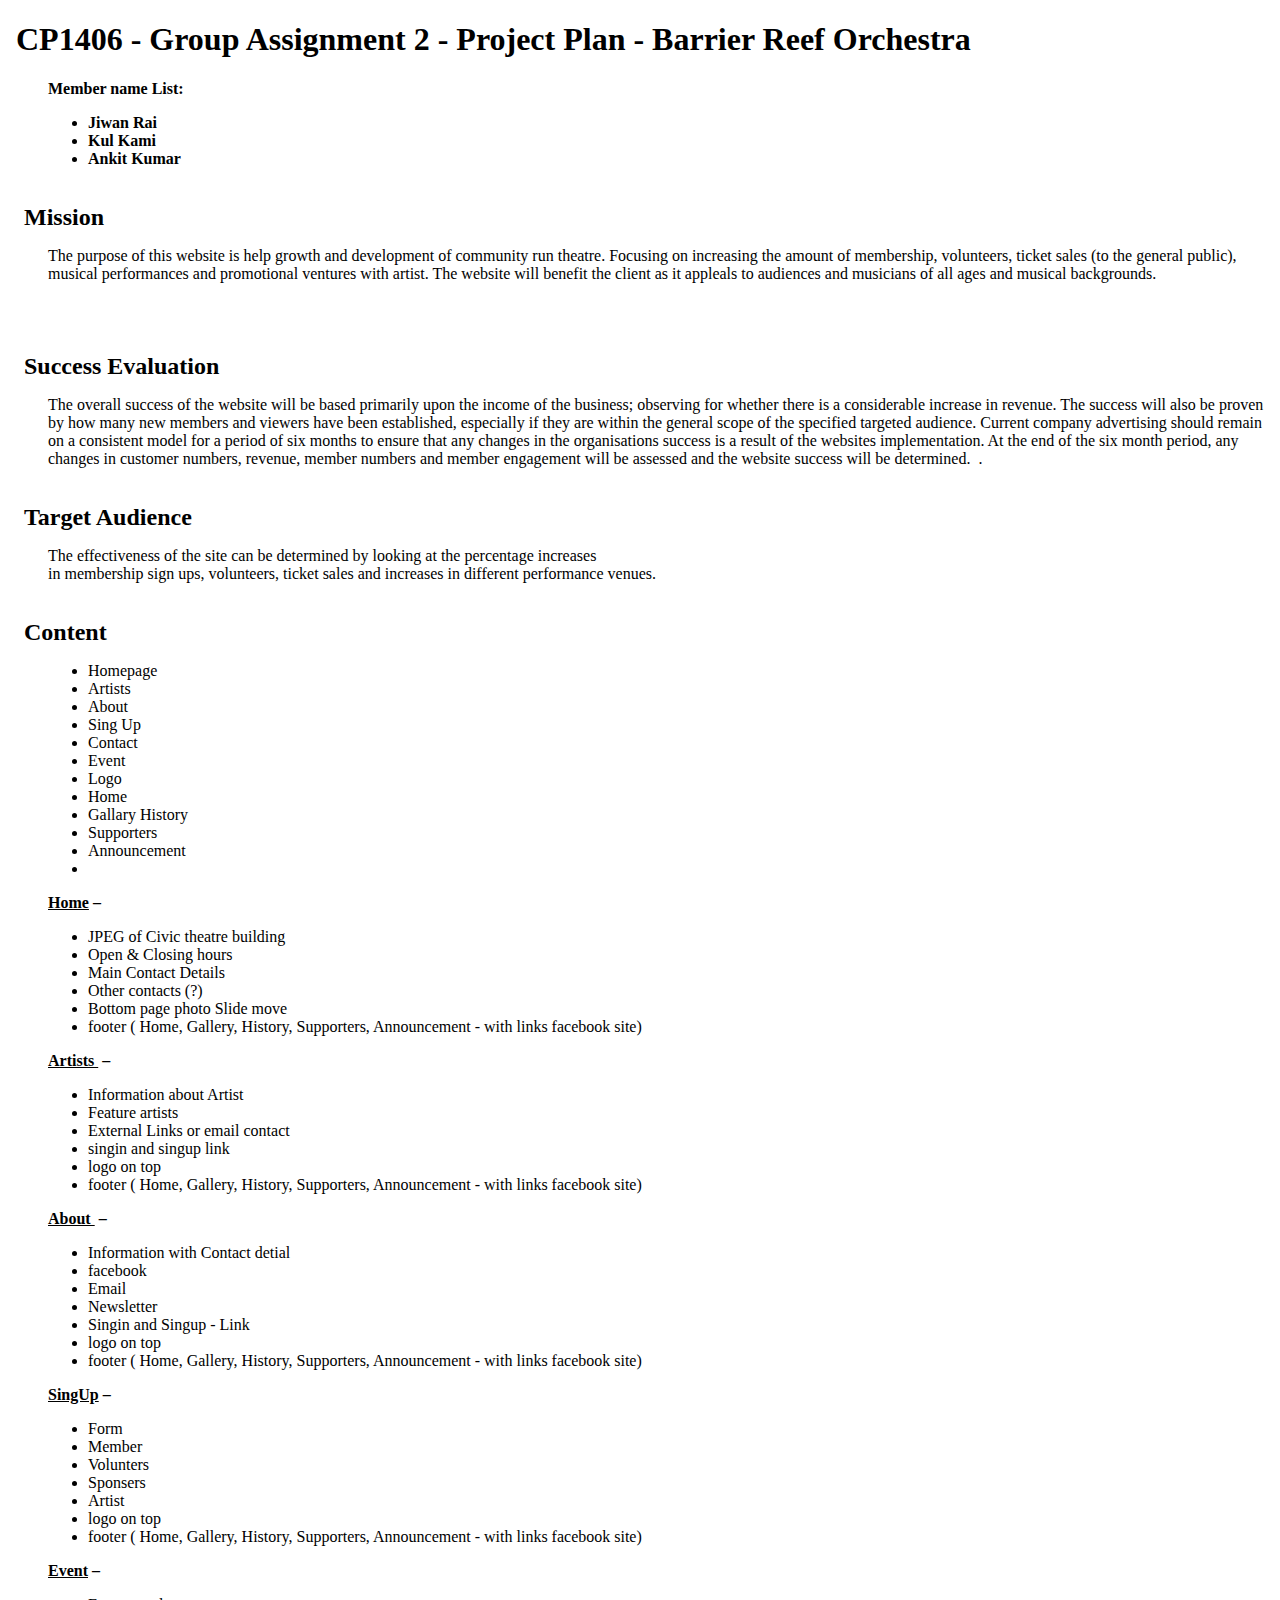
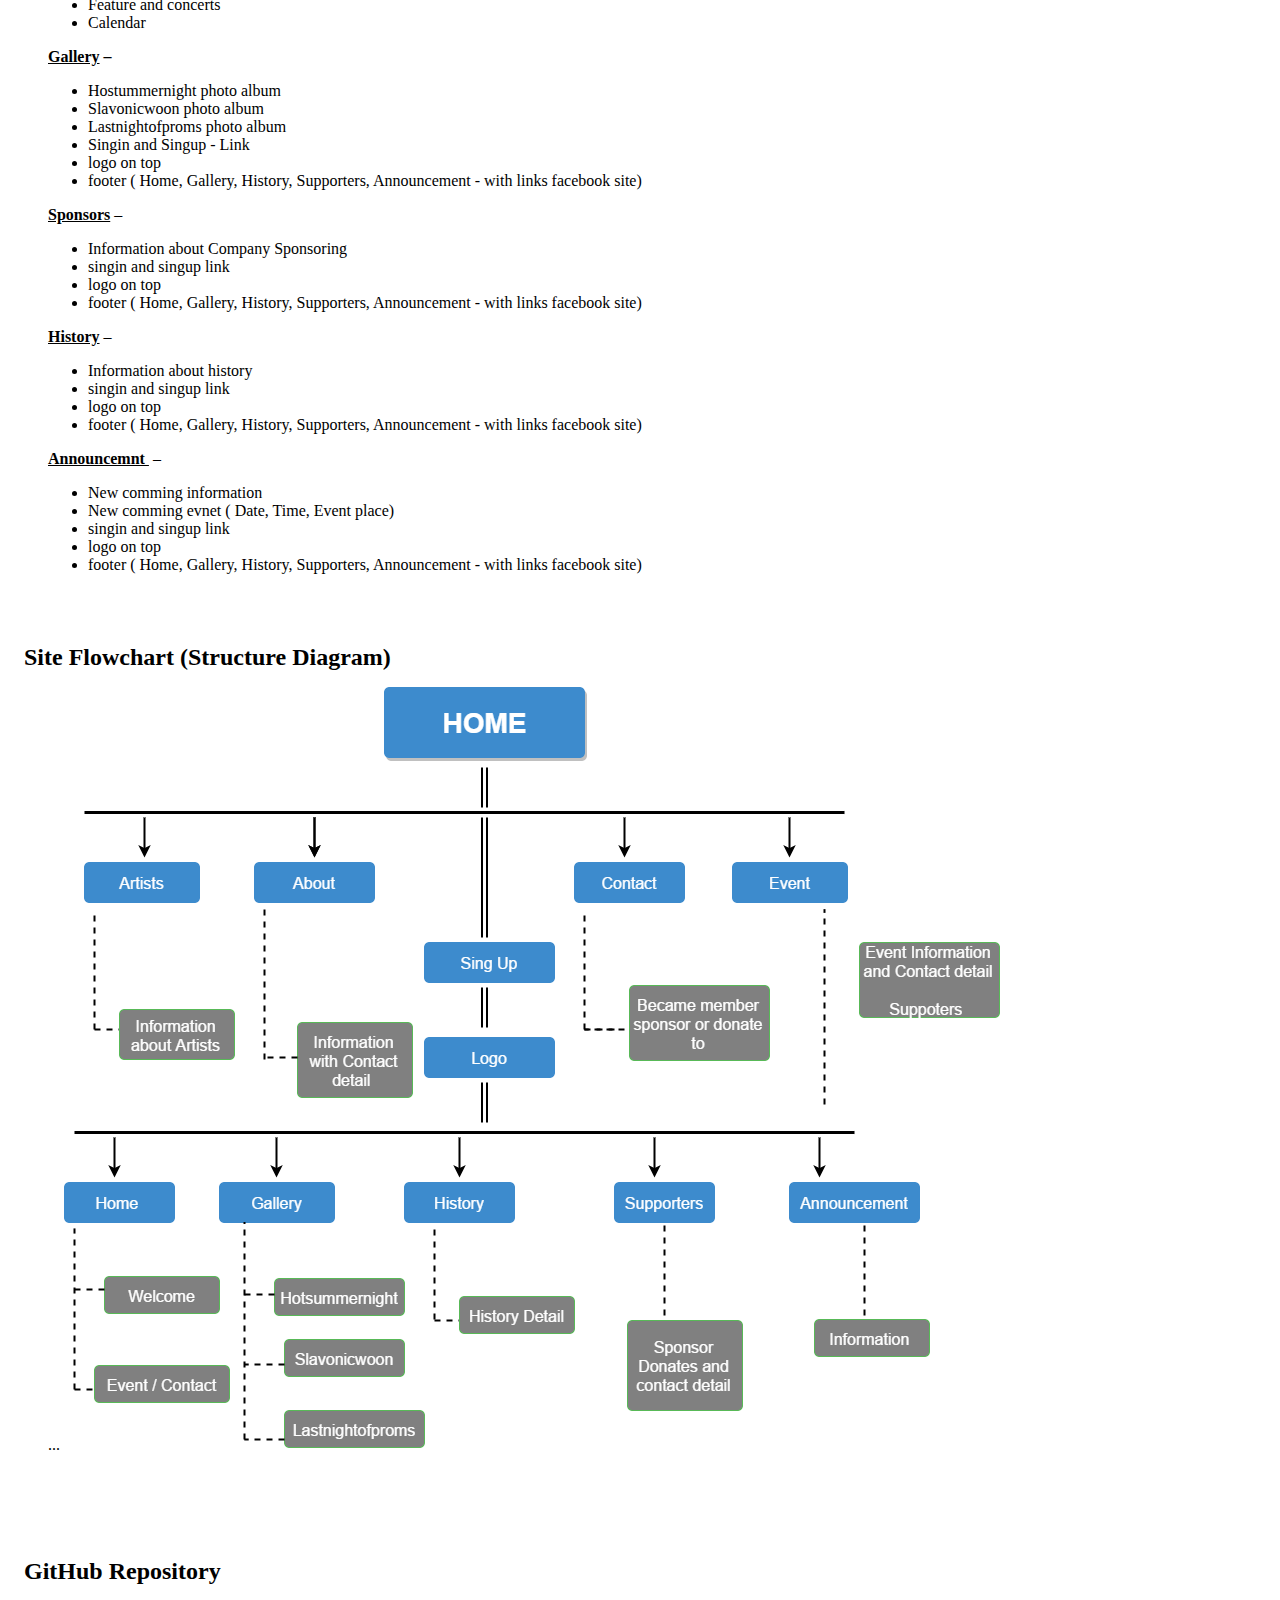
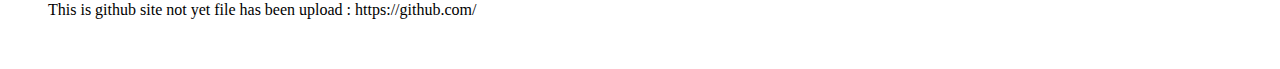
==== plan.html @ 53df15ed "Group Project" ====
<!doctype html>
<html>
<head>
<title>A1 Project Plan for ?Student Name?</title>
  <meta http-equiv="Content-Type" content="text/html; charset=iso-8859-1">
  <style type="text/css">
    body {
	font-family: "Times New Roman", Times, serif;
	margin-left: 3em;
}
    h1, h2 { margin-left: -1em; }
    h2 {
	margin-top: 1.5em;
	margin-bottom: 0.5em;
	font-family: "Times New Roman", Times, serif;
}
  p {
	font-family: "Times New Roman", Times, serif;
}
  </style>
</head>

<body>
<h1>CP1406 - Group Assignment 2 - Project Plan - Barrier Reef Orchestra</h1>
<p><strong>Member name List:</strong></p>
<ul>
  <li> <strong>Jiwan Rai </strong></li>
  <li><strong>Kul Kami </strong></li>
  <li><strong>Ankit Kumar </strong><br>
  </li>
</ul>
<h2>Mission</h2>
<p>The purpose of this website is help growth and development of community run theatre. Focusing on increasing the amount of membership, volunteers, ticket sales (to the general public), musical performances and promotional ventures with artist. The website will benefit the client as it appleals to audiences and musicians of all ages and musical backgrounds.</p>
<p>&nbsp;</p>
<h2>Success Evaluation</h2>
<p>The overall success of the website will be based primarily upon the income of the business; observing for whether there is a considerable increase in revenue. The success will also be proven by how many new members and viewers have been established, especially if they are within the general scope of the specified targeted audience. Current company advertising should remain on a consistent model for a period of six months to ensure that any changes in the organisations success is a result of the websites implementation. At the end of the six month period, any changes in customer numbers, revenue, member numbers and member engagement will be assessed and the website success will be determined. &nbsp;.</p>
<h2>Target Audience</h2>
<p>The effectiveness of the site can be determined by looking at the percentage increases<br>
in membership sign ups, volunteers, ticket sales and increases in different performance venues.</p>
<h2>Content</h2>
<ul>
  <li>Homepage </li>
  <li>Artists </li>
  <li>About </li>
  <li>Sing Up </li>
  <li>Contact</li>
  <li>Event </li>
  <li>Logo </li>
  <li>Home </li>
  <li>Gallary History </li>
  <li>Supporters </li>
  <li>Announcement </li>
  <li></li>
</ul>
<p><strong><u>Home</u>&nbsp;&ndash;</strong></p>
<ul>
  <li>JPEG of Civic theatre building</li>
  <li>Open &amp; Closing hours</li>
  <li>Main Contact Details</li>
  <li>Other contacts (?)</li>
  <li>Bottom page photo Slide move </li>
  <li>footer ( Home, Gallery, History, Supporters, Announcement - with links facebook site)</li>
</ul>
<p><strong><u>Artists </u>&nbsp;&ndash;</strong></p>
<ul>
  <li>Information about Artist </li>
  <li>Feature artists</li>
  <li>External Links or email contact </li>
  <li>singin and singup link </li>
  <li>logo on top </li>
  <li>footer ( Home, Gallery, History, Supporters, Announcement - with links facebook site)</li>
</ul>
<p><strong><u>About </u></strong><strong>&nbsp;&ndash;</strong></p>
<ul>
  <li>Information with Contact detial </li>
  <li>facebook </li>
  <li>Email </li>
  <li>Newsletter</li>
  <li>Singin and Singup - Link</li>
  <li>logo on top </li>
  <li>footer ( Home, Gallery, History, Supporters, Announcement - with links facebook site)</li>
</ul>
<p><u><strong>SingUp</strong></u><strong>&nbsp;&ndash;</strong></p>
<ul>
  <li>Form </li>
  <li>Member </li>
  <li>Volunters</li>
  <li>Sponsers</li>
  <li>Artist</li>
  <li>logo on top </li>
  <li>footer ( Home, Gallery, History, Supporters, Announcement - with links facebook site)</li>
</ul>
<p><u><strong>Event</strong></u><strong>&nbsp;&ndash;</strong></p>
<ul>
  <li>Feature and concerts</li>
  <li>Calendar</li>
</ul>
<p><strong><u>Gallery</u>&nbsp;&ndash;</strong></p>
<ul>
  <li>Hostummernight photo album </li>
  <li>Slavonicwoon photo album </li>
  <li>Lastnightofproms photo album</li>
  <li>Singin and Singup - Link</li>
  <li>logo on top </li>
  <li>footer ( Home, Gallery, History, Supporters, Announcement - with links facebook site)</li>
</ul>
<p><strong><u>Sponsors</u></strong>&nbsp;&ndash;</p>
<ul>
  <li>Information about Company Sponsoring</li>
  <li>singin and singup link </li>
  <li>logo on top </li>
  <li>footer ( Home, Gallery, History, Supporters, Announcement - with links facebook site)</li>
</ul>
<p><strong><u>History</u></strong>&nbsp;&ndash;</p>
<ul>
  <li>Information about  history</li>
  <li>singin and singup link </li>
  <li>logo on top </li>
  <li>footer ( Home, Gallery, History, Supporters, Announcement - with links facebook site)</li>
</ul>
<p><u><strong>Announcemnt </strong></u>&nbsp;&ndash;</p>
<ul>
  <li>New comming information</li>
  <li>New comming evnet ( Date, Time, Event place)</li>
  <li>singin and singup link </li>
  <li>logo on top </li>
  <li>footer ( Home, Gallery, History, Supporters, Announcement - with links facebook site)</li>
</ul>
<p>&nbsp;</p>
<h2>Site Flowchart (Structure Diagram)</h2>
<p> ... <img src="Plan Flowchart.png" width="938" height="763"></p>
<p>&nbsp;</p>
<p>&nbsp;</p>
<h2>GitHub Repository</h2>
<p>This is github site not yet file has been upload : https://github.com/</p>
<p>&nbsp;</p>
</body>
</html>
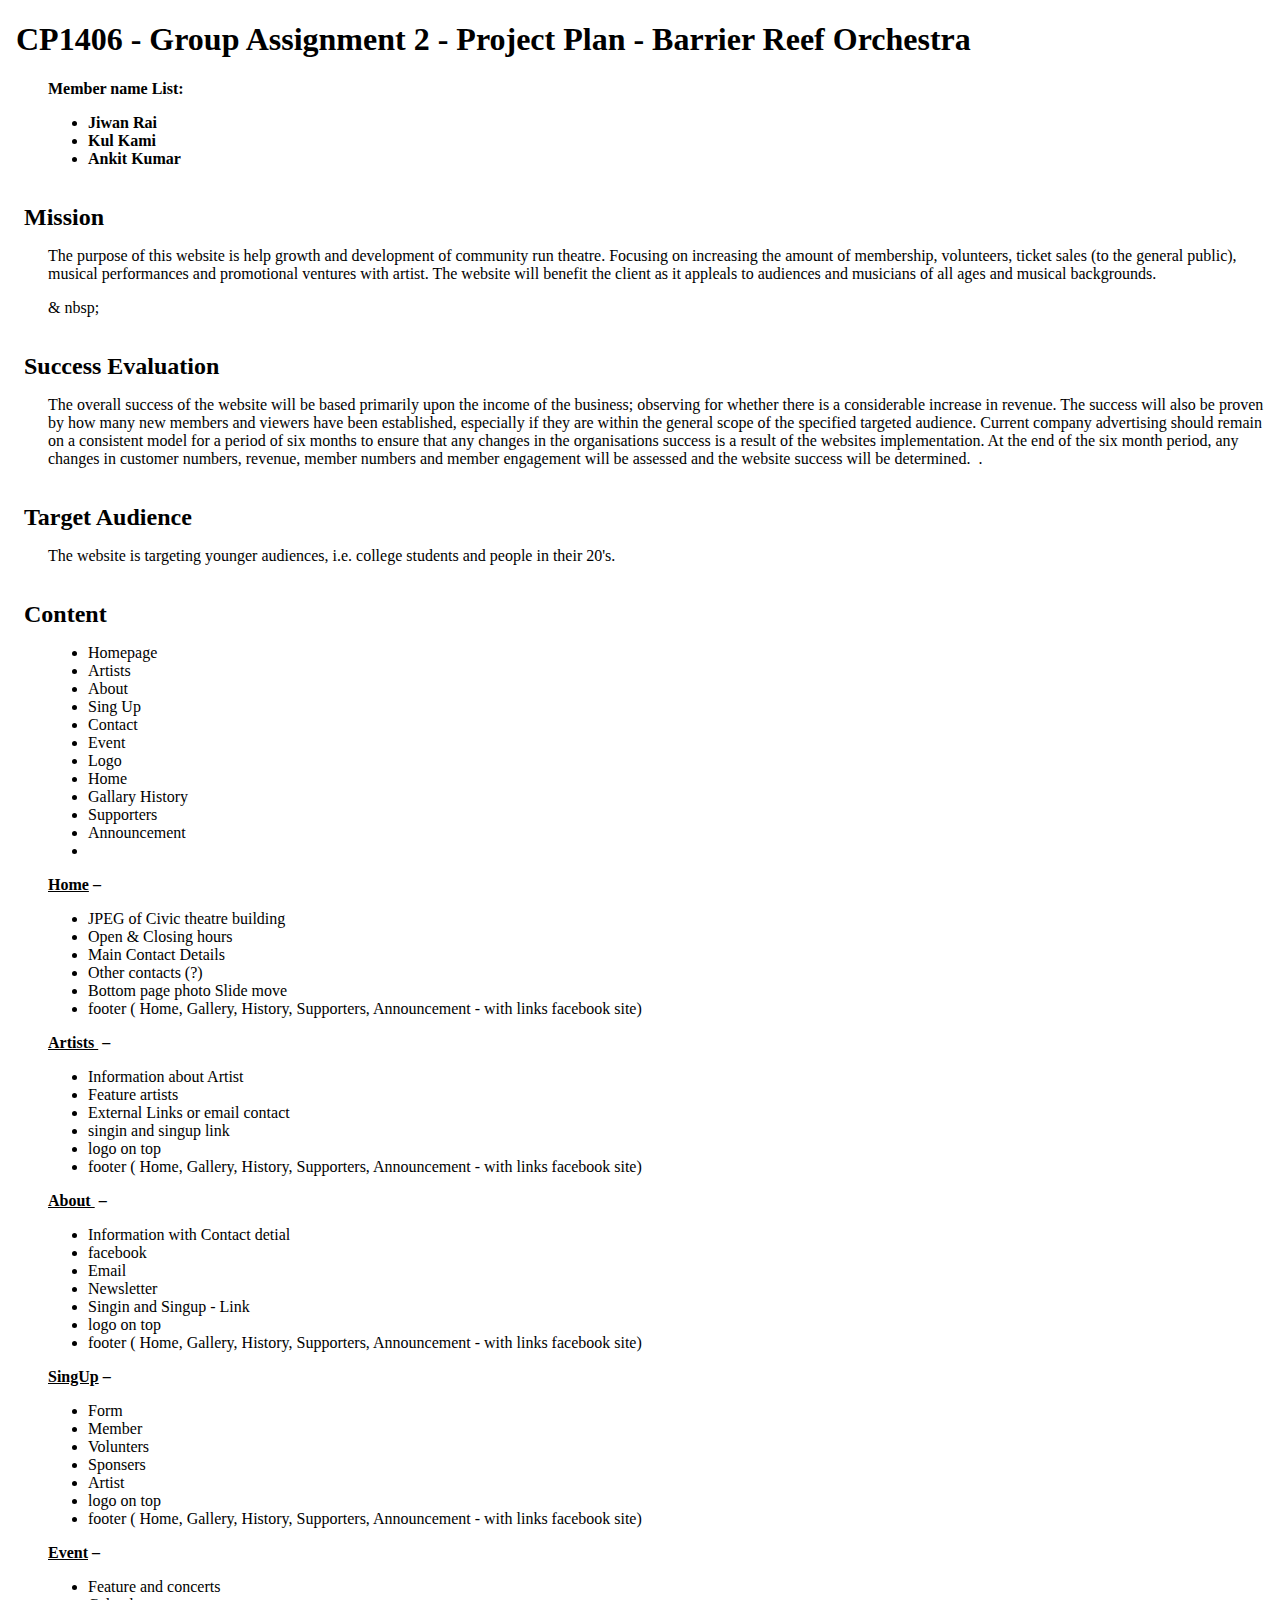
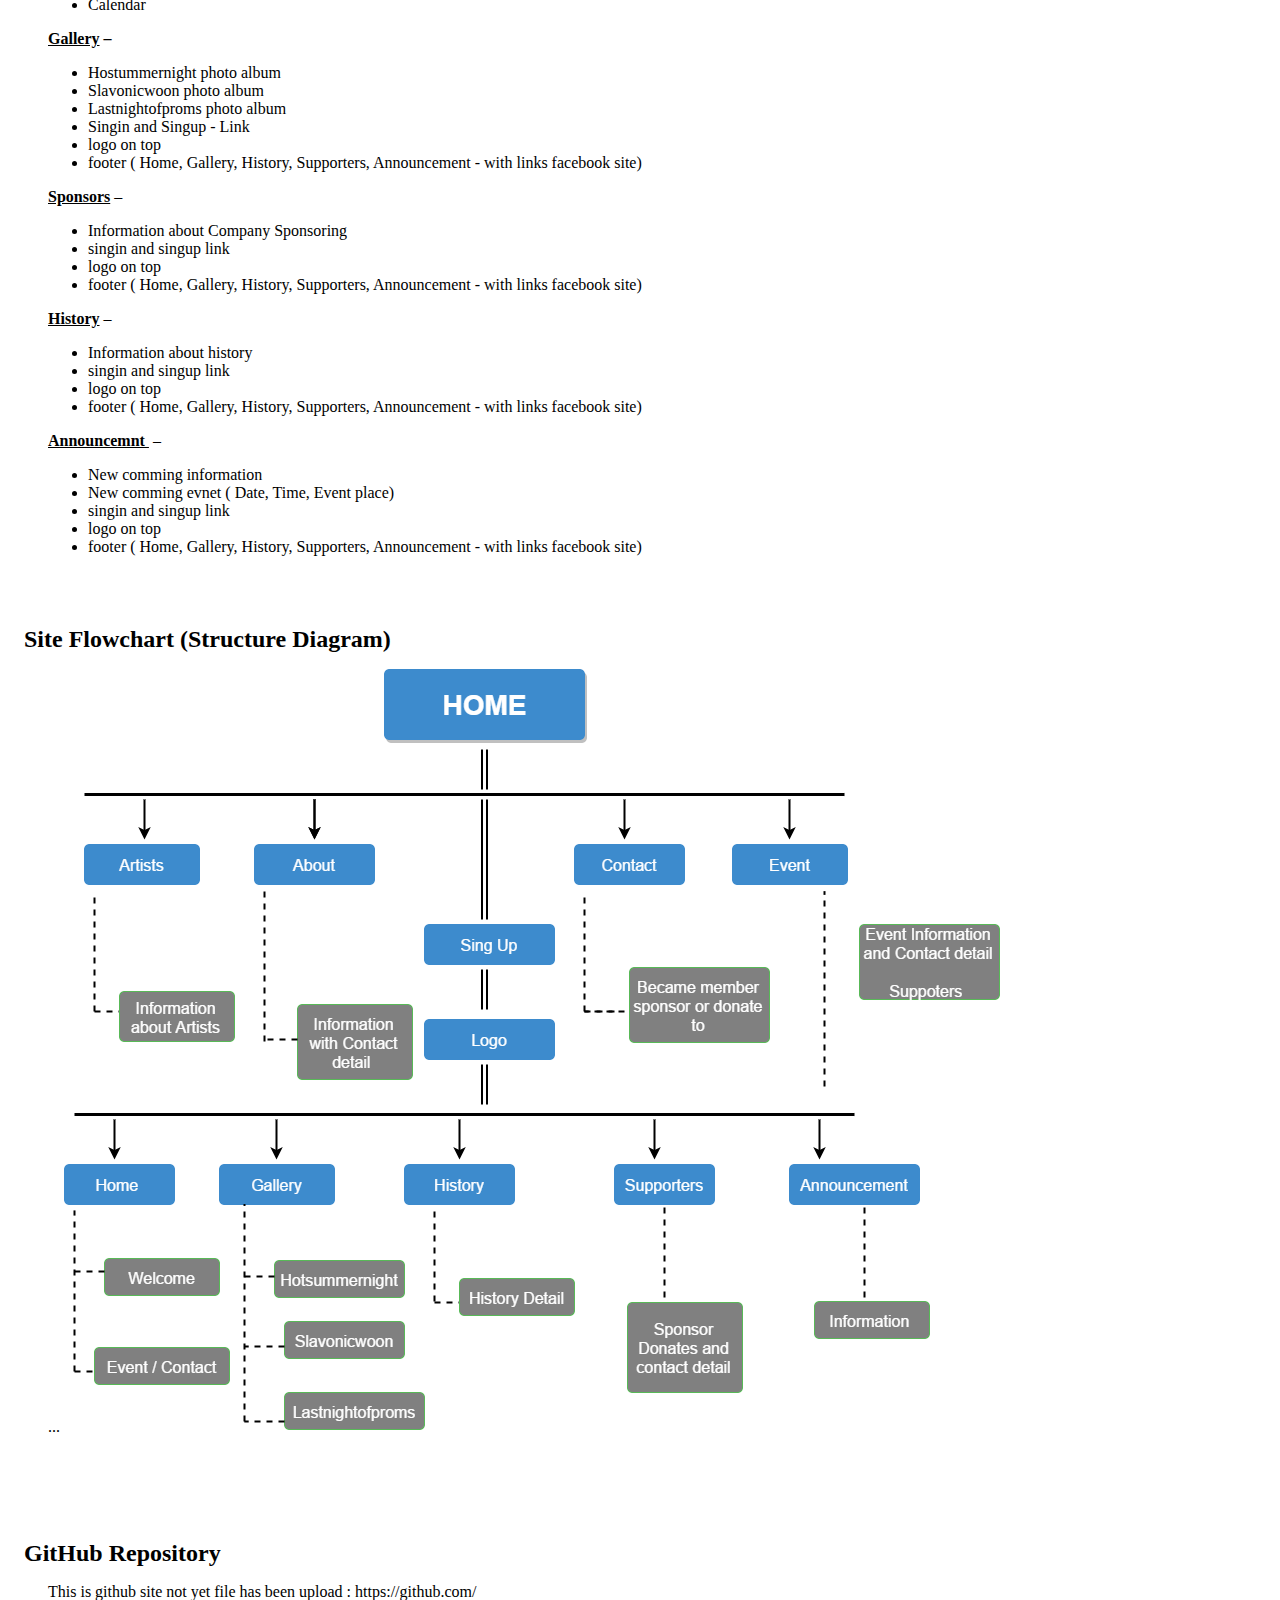
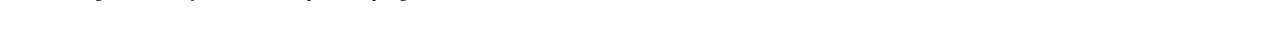
==== commit e9eef0c1: "Final commit" ====
--- a/plan.html
+++ b/plan.html
@@ -31,12 +31,11 @@
 </ul>
 <h2>Mission</h2>
 <p>The purpose of this website is help growth and development of community run theatre. Focusing on increasing the amount of membership, volunteers, ticket sales (to the general public), musical performances and promotional ventures with artist. The website will benefit the client as it appleals to audiences and musicians of all ages and musical backgrounds.</p>
-<p>&nbsp;</p>
+<p>& nbsp;</p>
 <h2>Success Evaluation</h2>
 <p>The overall success of the website will be based primarily upon the income of the business; observing for whether there is a considerable increase in revenue. The success will also be proven by how many new members and viewers have been established, especially if they are within the general scope of the specified targeted audience. Current company advertising should remain on a consistent model for a period of six months to ensure that any changes in the organisations success is a result of the websites implementation. At the end of the six month period, any changes in customer numbers, revenue, member numbers and member engagement will be assessed and the website success will be determined. &nbsp;.</p>
 <h2>Target Audience</h2>
-<p>The effectiveness of the site can be determined by looking at the percentage increases<br>
-in membership sign ups, volunteers, ticket sales and increases in different performance venues.</p>
+<p>The website is targeting younger audiences, i.e. college students and people in their 20's.</p>
 <h2>Content</h2>
 <ul>
   <li>Homepage </li>
